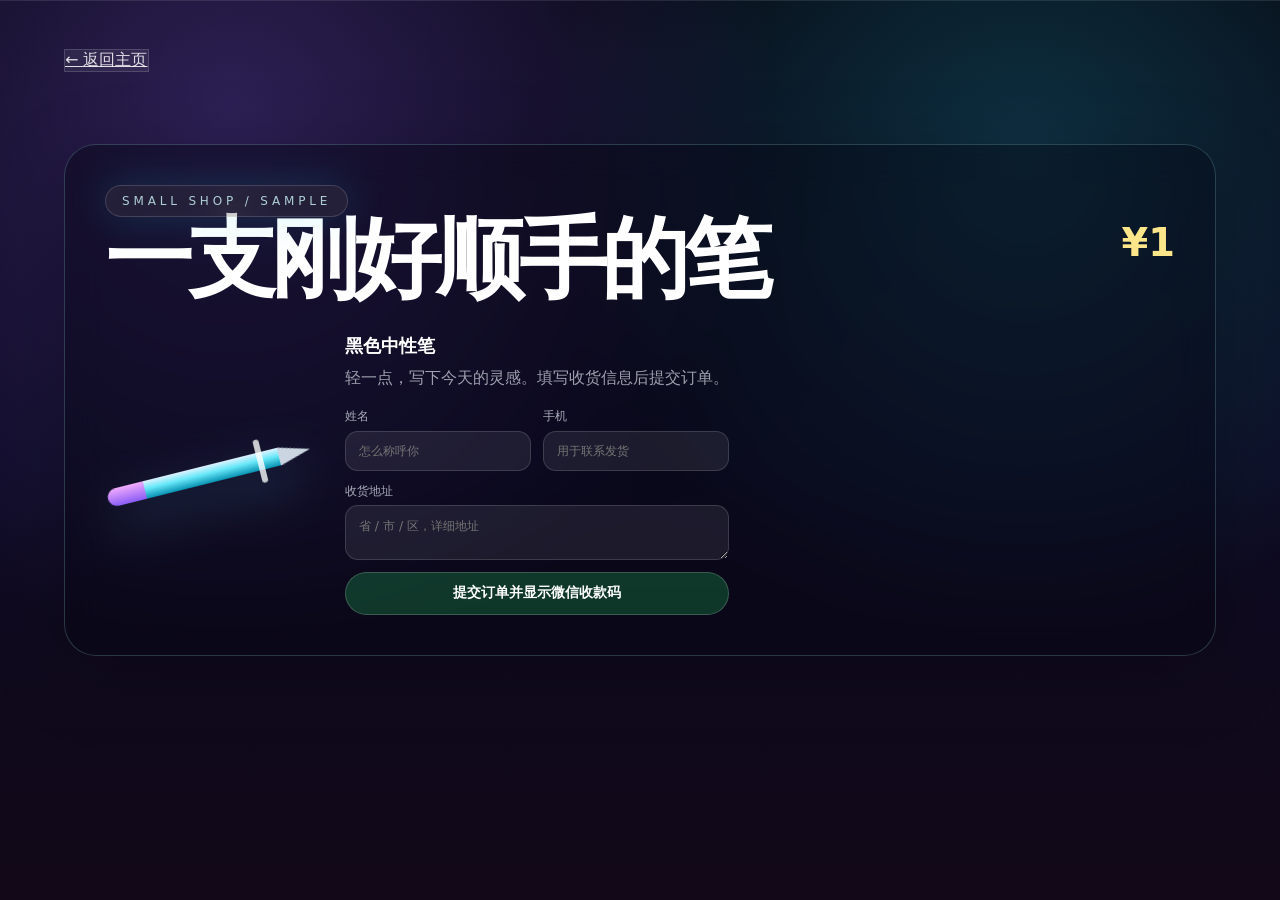
==== shop.html @ f205b68d "Add shop order flow and WeChat QR" ====
<!doctype html>
<html lang="zh-CN">
  <head>
    <meta charset="utf-8" />
    <meta name="viewport" content="width=device-width, initial-scale=1" />
    <title>我的小店 · A Small Universe</title>
    <link rel="icon" href="assets/favicon.svg" />
    <link rel="stylesheet" href="assets/styles.css" />
  </head>
  <body>
    <main>
      <section class="cards-section shop-page">
        <a class="secondary back-link" href="index.html">← 返回主页</a>
        <section id="shop" class="shop-module" aria-labelledby="shop-title">
          <div class="shop-heading">
            <div>
              <p class="eyebrow">small shop / sample</p>
              <h1 id="shop-title" class="shop-title">一支刚好顺手的笔</h1>
            </div>
            <span class="price">¥1</span>
          </div>
          <div class="product-row">
            <div class="pen-visual" aria-hidden="true"><div class="pen-cap"></div><div class="pen-body"><span></span></div><div class="pen-tip"></div></div>
            <div class="product-copy">
              <p>黑色中性笔</p>
              <span>轻一点，写下今天的灵感。填写收货信息后提交订单。</span>
              <form class="order-form" id="order-form">
                <label>姓名<input name="name" required autocomplete="name" placeholder="怎么称呼你" /></label>
                <label>手机<input name="phone" required inputmode="tel" autocomplete="tel" placeholder="用于联系发货" /></label>
                <label class="full">收货地址<textarea name="address" required autocomplete="street-address" rows="2" placeholder="省 / 市 / 区，详细地址"></textarea></label>
                <button class="pay-button wechat full" type="submit">提交订单并显示微信收款码</button>
              </form>
              <div class="order-result" id="order-result" hidden>
                <p>订单已生成 <strong id="order-id"></strong></p>
                <img src="assets/wechat-pay.jpg" alt="微信收款二维码" />
              </div>
            </div>
          </div>
        </section>
      </section>
    </main>
    <script>
      document.querySelector("#order-form").addEventListener("submit", (event) => {
        event.preventDefault();
        const data = Object.fromEntries(new FormData(event.currentTarget));
        const order = { ...data, id: `NM${Date.now().toString().slice(-8)}`, createdAt: new Date().toISOString(), status: "待人工确认" };
        localStorage.setItem("neonme-last-order", JSON.stringify(order));
        document.querySelector("#order-id").textContent = order.id;
        document.querySelector("#order-result").hidden = false;
        event.currentTarget.hidden = true;
      });
    </script>
  </body>
</html>
---- assets/styles.css ----
* {
  box-sizing: border-box;
}

:root {
  --void: #070712;
  --violet: #8b5cf6;
  --fuchsia: #f0abfc;
  --cyan: #67e8f9;
  --solar: #fde68a;
}

html {
  scroll-behavior: smooth;
}

body {
  margin: 0;
  background:
    radial-gradient(circle at 18% 12%, rgba(139, 92, 246, 0.28), transparent 34rem),
    radial-gradient(circle at 80% 18%, rgba(34, 211, 238, 0.2), transparent 30rem),
    linear-gradient(180deg, #070712 0%, #0d0b23 52%, #120817 100%);
  color: #fff;
  font-family:
    Inter, ui-sans-serif, system-ui, -apple-system, BlinkMacSystemFont, "Segoe UI",
    "PingFang SC", "Microsoft YaHei", sans-serif;
}

::selection {
  background: rgba(103, 232, 249, 0.35);
}

main {
  min-height: 100vh;
  overflow: hidden;
}

.hero {
  position: relative;
  isolation: isolate;
  display: flex;
  min-height: 100vh;
  align-items: center;
  padding: 2.5rem 4rem;
}

.hero-grid,
.cards-section {
  width: min(100%, 80rem);
  margin: 0 auto;
}

.hero-grid {
  display: grid;
  grid-template-columns: 1.08fr 0.92fr;
  align-items: center;
  gap: 2.5rem;
}

.eyebrow {
  display: inline-flex;
  margin: 0 0 1.25rem;
  border: 1px solid rgba(255, 255, 255, 0.15);
  border-radius: 999px;
  background: rgba(255, 255, 255, 0.08);
  padding: 0.5rem 1rem;
  color: rgba(207, 250, 254, 0.8);
  font-size: 0.75rem;
  letter-spacing: 0.32em;
  text-transform: uppercase;
  box-shadow: 0 0 40px rgba(34, 211, 238, 0.18);
  backdrop-filter: blur(16px);
}

h1 {
  max-width: 58rem;
  margin: 0;
  color: #fff;
  font-size: clamp(4rem, 11vw, 8.8rem);
  font-weight: 950;
  letter-spacing: -0.08em;
  line-height: 0.86;
}

h1 span {
  display: block;
  padding-bottom: 0.2em;
  background: linear-gradient(90deg, var(--fuchsia), var(--cyan), var(--solar));
  -webkit-background-clip: text;
  background-clip: text;
  color: transparent;
}

.intro {
  max-width: 42rem;
  margin: 1.75rem 0 0;
  color: rgba(226, 232, 240, 0.78);
  font-size: clamp(1.05rem, 2vw, 1.25rem);
  line-height: 1.8;
}

.actions {
  display: flex;
  flex-wrap: wrap;
  gap: 1rem;
  margin-top: 2.25rem;
}

.actions a {
  display: inline-flex;
  align-items: center;
  justify-content: center;
  border-radius: 999px;
  padding: 0.9rem 1.4rem;
  font-size: 0.92rem;
  font-weight: 750;
  text-decoration: none;
  transition: transform 220ms ease, box-shadow 220ms ease, border-color 220ms ease;
}

.actions a:hover {
  transform: translateY(-0.25rem);
}

.primary {
  background: #fff;
  color: #111125;
  box-shadow: 0 18px 70px rgba(255, 255, 255, 0.22);
}

.primary:hover {
  box-shadow: 0 26px 90px rgba(56, 189, 248, 0.35);
}

.primary span {
  margin-left: 0.5rem;
}

.secondary {
  border: 1px solid rgba(255, 255, 255, 0.15);
  background: rgba(255, 255, 255, 0.07);
  color: rgba(255, 255, 255, 0.85);
  backdrop-filter: blur(16px);
}

.secondary:hover {
  border-color: rgba(165, 243, 252, 0.5);
}

.shop-link span {
  margin-left: 0.5rem;
  color: var(--solar);
  font-size: 1.1rem;
}

.aurora {
  position: absolute;
  z-index: -1;
  pointer-events: none;
  border-radius: 999px;
  filter: blur(24px);
  opacity: 0.76;
  mix-blend-mode: screen;
  animation: drift 14s ease-in-out infinite alternate;
}

.aurora-one {
  left: -10rem;
  top: 8rem;
  width: 34rem;
  height: 34rem;
  background: rgba(168, 85, 247, 0.42);
}

.aurora-two {
  right: -14rem;
  top: 2rem;
  width: 38rem;
  height: 38rem;
  background: rgba(6, 182, 212, 0.33);
  animation-delay: -4s;
}

.aurora-three {
  bottom: -18rem;
  left: 28%;
  width: 42rem;
  height: 42rem;
  background: rgba(251, 191, 36, 0.2);
  animation-delay: -8s;
}

.starfield span {
  position: absolute;
  display: block;
  border-radius: 999px;
  background: #fff;
  box-shadow: 0 0 18px rgba(255, 255, 255, 0.9);
  opacity: 0.28;
  animation: twinkle 3.8s ease-in-out infinite;
}

.planet-wrap {
  position: relative;
  aspect-ratio: 1;
  width: min(100%, 35rem);
  margin: 0 auto;
}

.planet-shell {
  position: absolute;
  inset: 0;
  display: grid;
  place-items: center;
}

.planet-core {
  position: relative;
  width: min(78vw, 25rem);
  height: min(78vw, 25rem);
  border: 1px solid rgba(255, 255, 255, 0.16);
  border-radius: 40% 60% 58% 42% / 46% 38% 62% 54%;
  background:
    radial-gradient(circle at 34% 26%, rgba(255, 255, 255, 0.92), transparent 0.55rem),
    radial-gradient(circle at 38% 32%, rgba(103, 232, 249, 0.62), transparent 4rem),
    radial-gradient(circle at 68% 66%, rgba(240, 171, 252, 0.62), transparent 7rem),
    linear-gradient(135deg, rgba(255, 255, 255, 0.18), rgba(255, 255, 255, 0.035));
  box-shadow:
    inset 0 0 70px rgba(255, 255, 255, 0.11),
    0 0 95px rgba(103, 232, 249, 0.28),
    0 0 150px rgba(217, 70, 239, 0.18);
  animation: morph 10s ease-in-out infinite alternate;
}

.planet-core::before {
  position: absolute;
  inset: 10%;
  content: "";
  border-radius: inherit;
  background:
    linear-gradient(110deg, transparent 0 28%, rgba(255, 255, 255, 0.22) 31%, transparent 36% 54%, rgba(255, 255, 255, 0.12) 58%, transparent 64%),
    repeating-linear-gradient(130deg, rgba(255, 255, 255, 0.08) 0 1px, transparent 1px 17px);
  opacity: 0.72;
}

.orbit {
  position: absolute;
  inset: 9%;
  border: 1px solid rgba(255, 255, 255, 0.18);
  border-radius: 50%;
  transform: rotateX(64deg) rotateZ(-18deg);
  box-shadow: 0 0 42px rgba(103, 232, 249, 0.12);
}

.orbit-a {
  animation: spin 17s linear infinite;
}

.orbit-b {
  inset: 4%;
  border-color: rgba(240, 171, 252, 0.26);
  transform: rotateX(68deg) rotateZ(28deg);
  animation: spin 23s linear infinite reverse;
}

.orbit-c {
  inset: 16%;
  border-style: dashed;
  border-color: rgba(253, 230, 138, 0.22);
  transform: rotateX(62deg) rotateZ(58deg);
  animation: spin 29s linear infinite;
}

.glass-card {
  position: absolute;
  z-index: 2;
  width: 15rem;
  border: 1px solid rgba(255, 255, 255, 0.16);
  border-radius: 1.35rem;
  background: rgba(8, 10, 26, 0.48);
  padding: 1rem 1.1rem;
  color: rgba(255, 255, 255, 0.9);
  box-shadow: 0 20px 80px rgba(0, 0, 0, 0.28);
  backdrop-filter: blur(18px);
}

.glass-card small {
  color: rgba(207, 250, 254, 0.7);
  font-size: 0.72rem;
  letter-spacing: 0.24em;
  text-transform: uppercase;
}

.glass-card strong {
  display: block;
  margin-top: 0.35rem;
  font-size: 1rem;
  letter-spacing: -0.03em;
}

.card-top {
  right: -2rem;
  top: 3.4rem;
}

.card-bottom {
  bottom: 3.6rem;
  left: -2.5rem;
}

.cards-section {
  position: relative;
  z-index: 1;
  border-top: 1px solid rgba(255, 255, 255, 0.1);
  padding: 5rem 4rem;
}

.cards-grid {
  display: grid;
  grid-template-columns: repeat(3, 1fr);
  gap: 1.25rem;
}

article,
.statement {
  border: 1px solid rgba(255, 255, 255, 0.1);
  background: rgba(255, 255, 255, 0.055);
  box-shadow: 0 18px 80px rgba(0, 0, 0, 0.26);
  backdrop-filter: blur(18px);
}

article {
  border-radius: 2rem;
  padding: 1.75rem;
  transition: transform 260ms ease, border-color 260ms ease, background 260ms ease;
}

article:hover {
  transform: translateY(-0.5rem);
  border-color: rgba(165, 243, 252, 0.35);
  background: rgba(255, 255, 255, 0.085);
}

.bar {
  width: 4rem;
  height: 0.5rem;
  margin-bottom: 2rem;
  border-radius: 999px;
  background: linear-gradient(90deg, var(--cyan), var(--fuchsia), var(--solar));
  box-shadow: 0 0 26px rgba(217, 70, 239, 0.5);
}

h2 {
  margin: 0;
  font-size: 1.55rem;
  letter-spacing: -0.04em;
}

article p {
  margin: 1rem 0 0;
  color: rgba(226, 232, 240, 0.68);
  line-height: 1.75;
}

.statement {
  margin-top: 2.5rem;
  border-radius: 2.5rem;
  background: linear-gradient(135deg, rgba(255, 255, 255, 0.095), rgba(255, 255, 255, 0.025));
  padding: clamp(1.75rem, 4vw, 2.5rem);
}

.statement p {
  max-width: 58rem;
  margin: 0;
  color: #fff;
  font-size: clamp(2rem, 5vw, 3.2rem);
  font-weight: 950;
  letter-spacing: -0.05em;
  line-height: 1.14;
}

.statement span {
  display: block;
  max-width: 42rem;
  margin-top: 1.5rem;
  color: rgba(226, 232, 240, 0.7);
  line-height: 1.8;
}

.shop-module {
  margin-top: 2.5rem;
  border: 1px solid rgba(165, 243, 252, 0.2);
  border-radius: 2rem;
  background: rgba(7, 7, 18, 0.42);
  padding: clamp(1.5rem, 4vw, 2.5rem);
  box-shadow: 0 18px 80px rgba(0, 0, 0, 0.24);
  backdrop-filter: blur(18px);
}

.shop-page {
  min-height: 100vh;
  padding-top: 3rem;
}

.back-link {
  display: inline-flex;
  margin-bottom: 2rem;
}

.shop-title {
  max-width: none;
  font-size: clamp(2.4rem, 7vw, 5.5rem);
  letter-spacing: -0.06em;
  line-height: 0.95;
}

.shop-heading,
.product-row {
  display: flex;
  align-items: center;
  justify-content: space-between;
  gap: 2rem;
}

.shop-heading h2 {
  margin-top: 0.25rem;
  font-size: clamp(1.6rem, 4vw, 2.5rem);
}

.shop-heading .eyebrow {
  margin-bottom: 0;
}

.price {
  color: var(--solar);
  font-size: 2.4rem;
  font-weight: 900;
  white-space: nowrap;
}

.product-row {
  justify-content: flex-start;
  margin-top: 2rem;
}

.pen-visual {
  display: flex;
  align-items: center;
  width: 13rem;
  min-width: 13rem;
  height: 8rem;
  transform: rotate(-14deg);
  filter: drop-shadow(0 18px 24px rgba(103, 232, 249, 0.2));
}

.pen-cap,
.pen-body,
.pen-tip {
  display: block;
  height: 1.15rem;
}

.pen-cap {
  width: 2.4rem;
  border-radius: 0.7rem 0 0 0.7rem;
  background: linear-gradient(180deg, #f0abfc, #8b5cf6);
}

.pen-body {
  position: relative;
  flex: 1;
  background: linear-gradient(180deg, #e0f2fe, #67e8f9 45%, #0891b2);
}

.pen-body span {
  position: absolute;
  right: 1rem;
  top: -0.8rem;
  width: 0.35rem;
  height: 2.75rem;
  border-radius: 0.3rem;
  background: rgba(255, 255, 255, 0.78);
}

.pen-tip {
  width: 2rem;
  clip-path: polygon(0 0, 100% 50%, 0 100%);
  background: #cbd5e1;
}

.product-copy p {
  margin: 0;
  color: #fff;
  font-size: 1.15rem;
  font-weight: 800;
}

.product-copy > span {
  display: block;
  margin-top: 0.45rem;
  color: rgba(226, 232, 240, 0.68);
  line-height: 1.6;
}

.pay-actions {
  display: flex;
  flex-wrap: wrap;
  gap: 0.7rem;
  margin-top: 1.1rem;
}

.pay-button {
  border: 1px solid rgba(255, 255, 255, 0.18);
  border-radius: 999px;
  padding: 0.7rem 1rem;
  color: #fff;
  font: inherit;
  font-size: 0.85rem;
  font-weight: 750;
  cursor: pointer;
  transition: transform 180ms ease, border-color 180ms ease;
}

.pay-button:hover {
  transform: translateY(-0.15rem);
  border-color: rgba(255, 255, 255, 0.55);
}

.wechat { background: rgba(34, 197, 94, 0.25); }
.alipay { background: rgba(14, 165, 233, 0.25); }

.order-form {
  display: grid;
  grid-template-columns: repeat(2, minmax(0, 1fr));
  gap: 0.75rem;
  margin-top: 1.1rem;
}

.order-form label {
  color: rgba(226, 232, 240, 0.72);
  font-size: 0.78rem;
}

.order-form input,
.order-form textarea {
  display: block;
  width: 100%;
  margin-top: 0.35rem;
  border: 1px solid rgba(255, 255, 255, 0.14);
  border-radius: 0.8rem;
  background: rgba(255, 255, 255, 0.08);
  padding: 0.72rem 0.8rem;
  color: #fff;
  font: inherit;
  outline: none;
}

.order-form input:focus,
.order-form textarea:focus {
  border-color: rgba(103, 232, 249, 0.7);
}

.order-form textarea { resize: vertical; }
.full { grid-column: 1 / -1; }

.order-result {
  margin-top: 1.25rem;
  border-top: 1px solid rgba(255, 255, 255, 0.12);
  padding-top: 1.25rem;
}

.order-result p { margin: 0; color: #fff; }
.order-result strong { color: var(--solar); letter-spacing: 0.08em; }

.order-result img {
  display: block;
  width: min(100%, 15rem);
  margin: 1rem auto;
  border-radius: 1rem;
}

.qr-placeholder {
  display: grid;
  place-items: center;
  width: min(100%, 15rem);
  aspect-ratio: 1;
  margin: 1rem auto;
  border: 1px dashed rgba(165, 243, 252, 0.42);
  border-radius: 1rem;
  background: repeating-linear-gradient(45deg, rgba(103, 232, 249, 0.08) 0 8px, rgba(240, 171, 252, 0.08) 8px 16px);
  color: rgba(255, 255, 255, 0.86);
  font-weight: 800;
  text-align: center;
}

.qr-placeholder small {
  color: rgba(226, 232, 240, 0.58);
  font-size: 0.72rem;
  font-weight: 500;
}

.order-result span {
  display: block;
  color: rgba(226, 232, 240, 0.68);
  font-size: 0.82rem;
  line-height: 1.6;
  text-align: center;
}

.pay-note {
  display: block;
  margin-top: 0.8rem;
  color: rgba(226, 232, 240, 0.46);
  font-size: 0.75rem;
}

@keyframes drift {
  from {
    transform: translate3d(0, 0, 0) scale(1);
  }
  to {
    transform: translate3d(2.8rem, -1.4rem, 0) scale(1.12);
  }
}

@keyframes twinkle {
  0%,
  100% {
    transform: scale(0.65);
    opacity: 0.16;
  }
  50% {
    transform: scale(1.2);
    opacity: 0.86;
  }
}

@keyframes morph {
  from {
    border-radius: 40% 60% 58% 42% / 46% 38% 62% 54%;
    transform: rotate(-4deg) scale(1);
  }
  to {
    border-radius: 58% 42% 39% 61% / 42% 55% 45% 58%;
    transform: rotate(5deg) scale(1.04);
  }
}

@keyframes spin {
  to {
    rotate: 360deg;
  }
}

@media (prefers-reduced-motion: reduce) {
  *,
  *::before,
  *::after {
    scroll-behavior: auto !important;
    animation-duration: 0.001ms !important;
    animation-iteration-count: 1 !important;
    transition-duration: 0.001ms !important;
  }
}

@media (max-width: 980px) {
  .hero,
  .cards-section {
    padding-inline: 1.5rem;
  }

  .hero-grid,
  .cards-grid {
    grid-template-columns: 1fr;
  }

  .planet-wrap {
    min-height: 28rem;
  }
}

@media (max-width: 620px) {
  .hero {
    padding-top: 4rem;
  }

  .card-top {
    right: -0.5rem;
    top: 1.6rem;
  }

  .card-bottom {
    bottom: 1.6rem;
    left: -0.5rem;
  }

  .glass-card {
    width: 12.5rem;
  }

  .shop-heading,
  .product-row {
    align-items: flex-start;
    flex-direction: column;
  }

  .product-row {
    gap: 0.5rem;
  }

  .pen-visual {
    align-self: center;
  }

  .order-form {
    grid-template-columns: 1fr;
  }
}
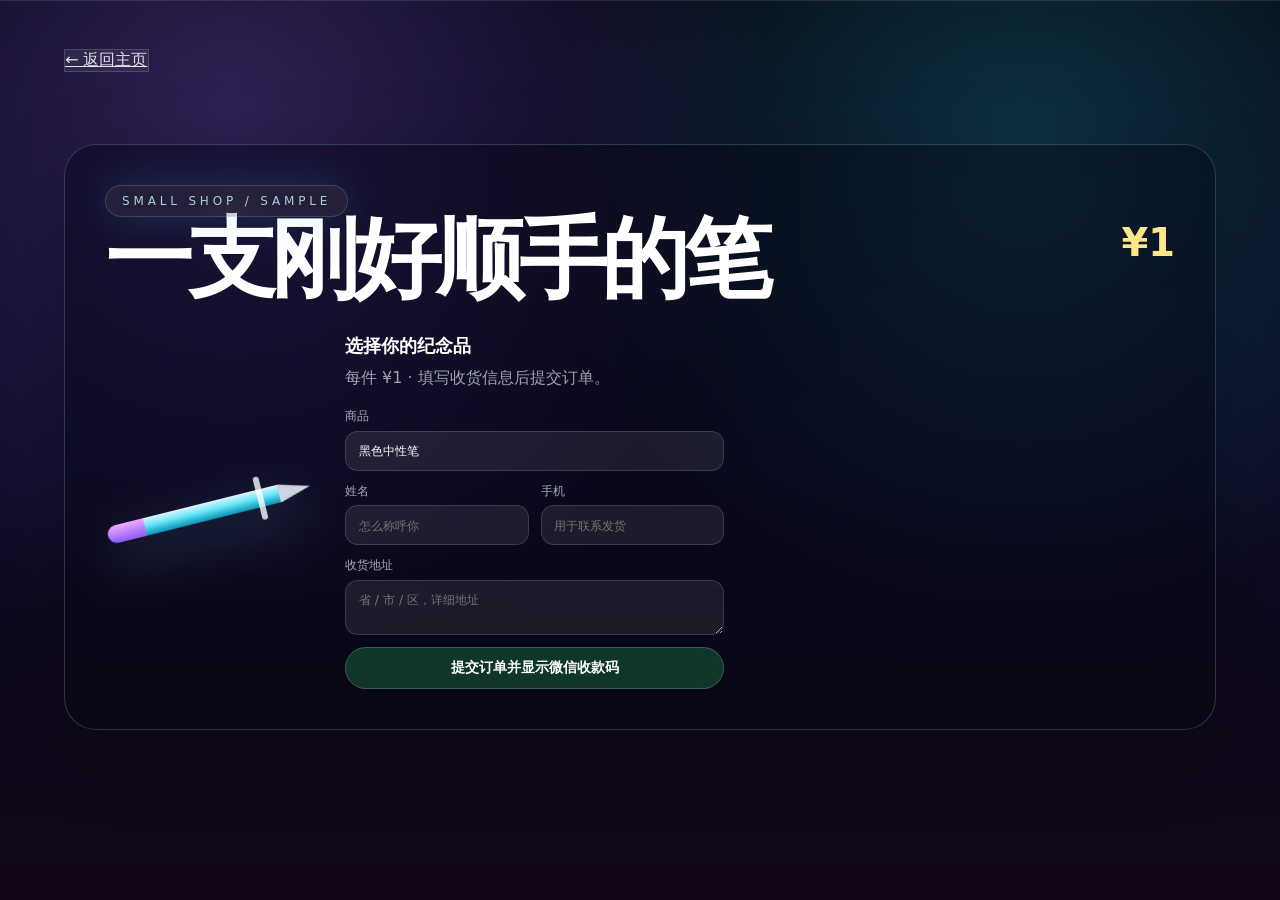
==== commit 3d8f743e: "Add Einstein novelty souvenir option" ====
--- a/shop.html
+++ b/shop.html
@@ -22,9 +22,10 @@
           <div class="product-row">
             <div class="pen-visual" aria-hidden="true"><div class="pen-cap"></div><div class="pen-body"><span></span></div><div class="pen-tip"></div></div>
             <div class="product-copy">
-              <p>黑色中性笔</p>
-              <span>轻一点，写下今天的灵感。填写收货信息后提交订单。</span>
+              <p>选择你的纪念品</p>
+              <span>每件 ¥1 · 填写收货信息后提交订单。</span>
               <form class="order-form" id="order-form">
+                <label class="full">商品<select name="product"><option>黑色中性笔</option><option>爱因斯坦的一块脑子（纪念品）</option></select></label>
                 <label>姓名<input name="name" required autocomplete="name" placeholder="怎么称呼你" /></label>
                 <label>手机<input name="phone" required inputmode="tel" autocomplete="tel" placeholder="用于联系发货" /></label>
                 <label class="full">收货地址<textarea name="address" required autocomplete="street-address" rows="2" placeholder="省 / 市 / 区，详细地址"></textarea></label>
--- a/assets/styles.css
+++ b/assets/styles.css
@@ -542,7 +542,8 @@
 }
 
 .order-form input,
-.order-form textarea {
+.order-form textarea,
+.order-form select {
   display: block;
   width: 100%;
   margin-top: 0.35rem;
@@ -553,6 +554,11 @@
   color: #fff;
   font: inherit;
   outline: none;
+}
+
+.order-form select {
+  appearance: none;
+  background: rgba(255, 255, 255, 0.08);
 }
 
 .order-form input:focus,
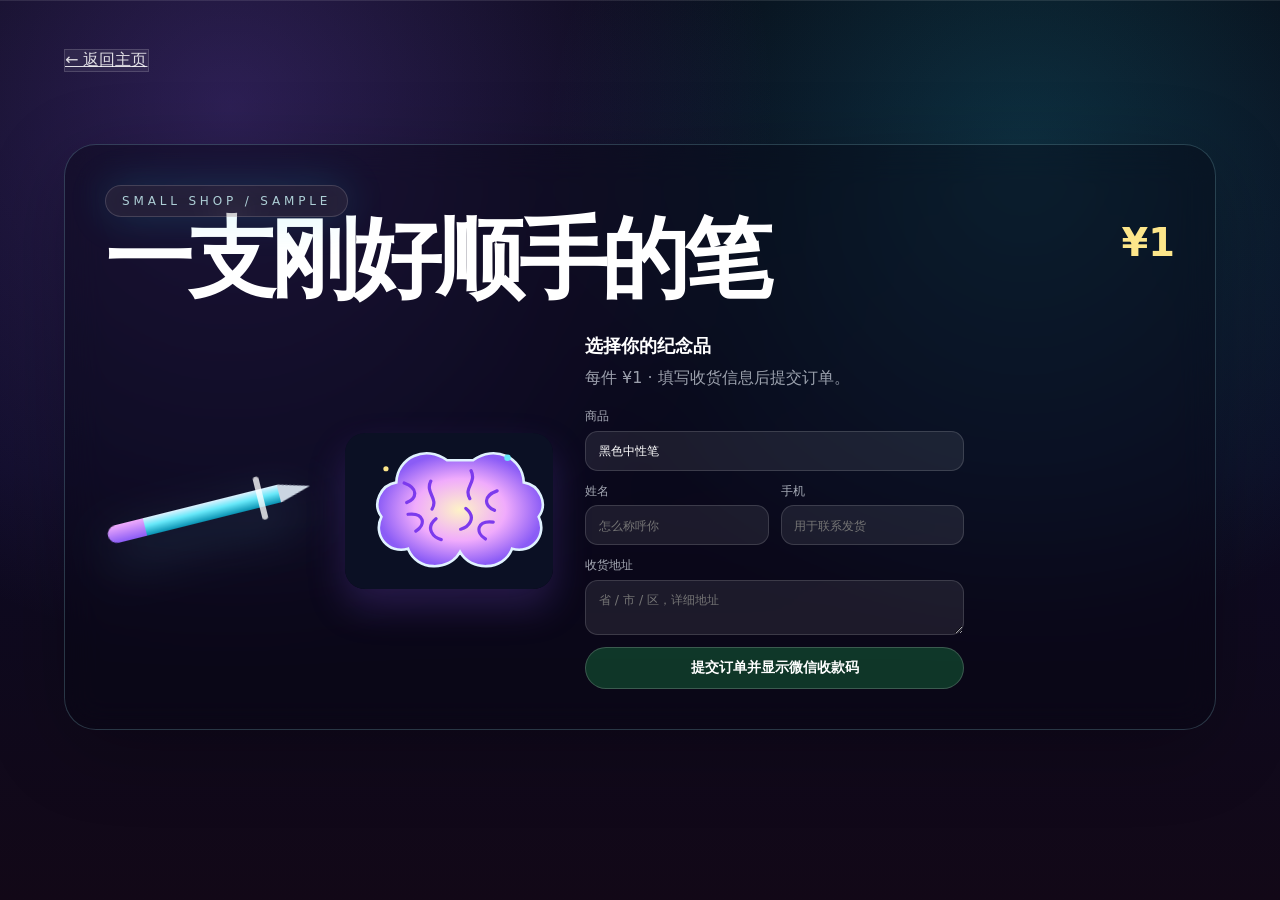
==== commit a178ecc8: "Add Einstein brain souvenir illustration" ====
--- a/shop.html
+++ b/shop.html
@@ -21,6 +21,7 @@
           </div>
           <div class="product-row">
             <div class="pen-visual" aria-hidden="true"><div class="pen-cap"></div><div class="pen-body"><span></span></div><div class="pen-tip"></div></div>
+            <img class="brain-visual" src="assets/einstein-brain.svg" alt="爱因斯坦大脑纪念品插画" />
             <div class="product-copy">
               <p>选择你的纪念品</p>
               <span>每件 ¥1 · 填写收货信息后提交订单。</span>
--- a/assets/styles.css
+++ b/assets/styles.css
@@ -453,6 +453,13 @@
   filter: drop-shadow(0 18px 24px rgba(103, 232, 249, 0.2));
 }
 
+.brain-visual {
+  width: 13rem;
+  min-width: 13rem;
+  border-radius: 1.25rem;
+  box-shadow: 0 18px 38px rgba(139, 92, 246, 0.22);
+}
+
 .pen-cap,
 .pen-body,
 .pen-tip {
@@ -718,6 +725,10 @@
     align-self: center;
   }
 
+  .brain-visual {
+    align-self: center;
+  }
+
   .order-form {
     grid-template-columns: 1fr;
   }
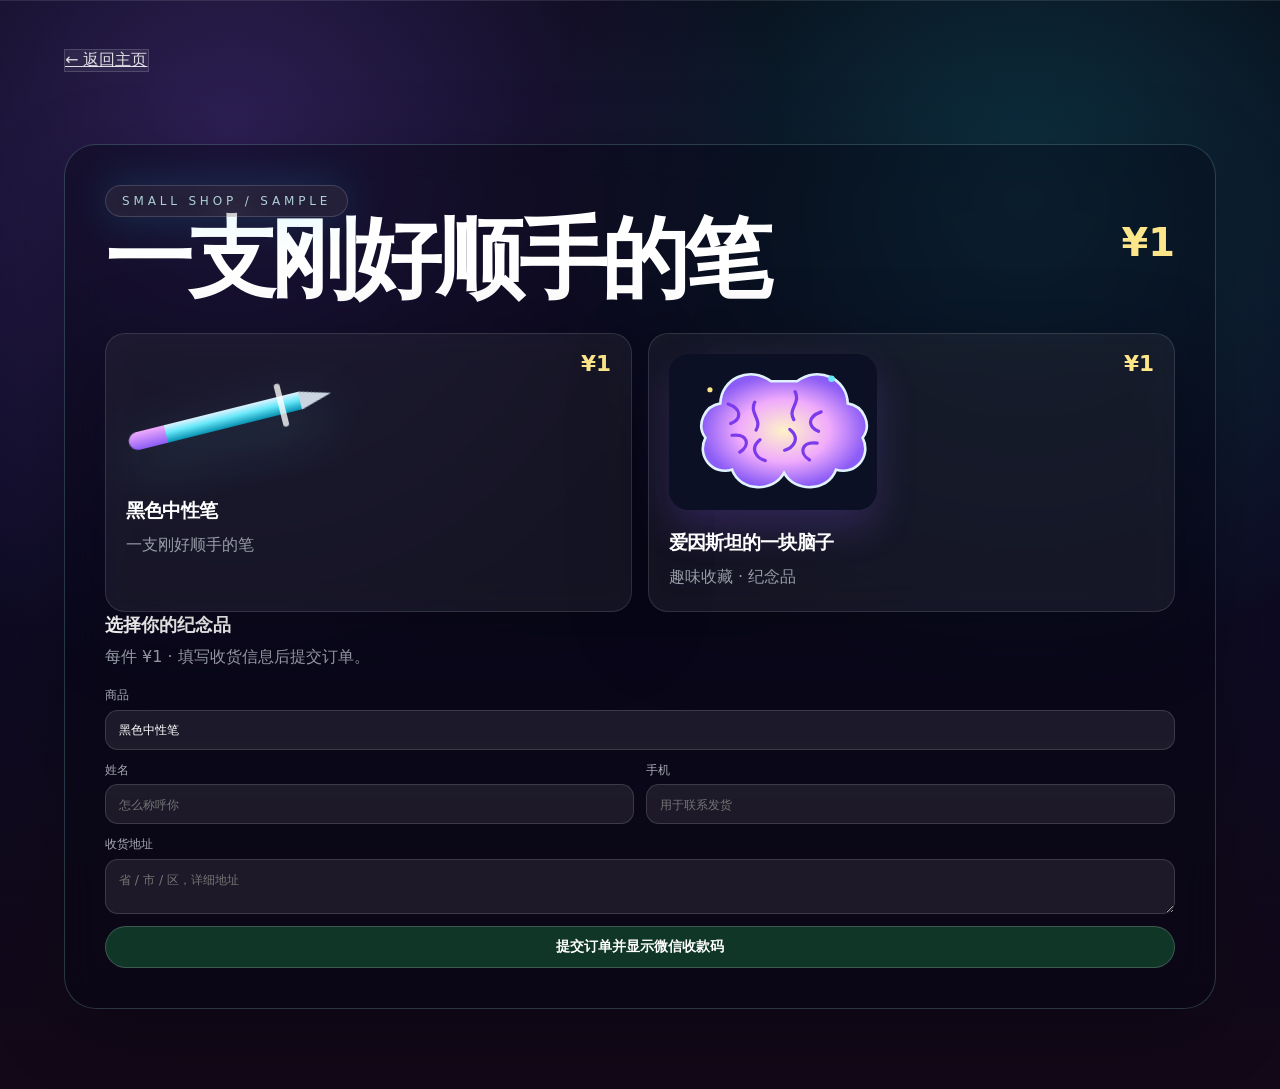
==== commit d9b04f36: "Separate shop products and show brain artwork" ====
--- a/shop.html
+++ b/shop.html
@@ -19,10 +19,11 @@
             </div>
             <span class="price">¥1</span>
           </div>
-          <div class="product-row">
-            <div class="pen-visual" aria-hidden="true"><div class="pen-cap"></div><div class="pen-body"><span></span></div><div class="pen-tip"></div></div>
-            <img class="brain-visual" src="assets/einstein-brain.svg" alt="爱因斯坦大脑纪念品插画" />
-            <div class="product-copy">
+          <div class="product-grid">
+            <article class="product-card"><div class="pen-visual" aria-hidden="true"><div class="pen-cap"></div><div class="pen-body"><span></span></div><div class="pen-tip"></div></div><h2>黑色中性笔</h2><p>一支刚好顺手的笔</p><span class="card-price">¥1</span></article>
+            <article class="product-card"><img class="brain-visual" src="assets/einstein-brain.svg" alt="爱因斯坦大脑纪念品插画" /><h2>爱因斯坦的一块脑子</h2><p>趣味收藏 · 纪念品</p><span class="card-price">¥1</span></article>
+          </div>
+          <div class="product-copy">
               <p>选择你的纪念品</p>
               <span>每件 ¥1 · 填写收货信息后提交订单。</span>
               <form class="order-form" id="order-form">
@@ -37,7 +38,6 @@
                 <img src="assets/wechat-pay.jpg" alt="微信收款二维码" />
               </div>
             </div>
-          </div>
         </section>
       </section>
     </main>
--- a/assets/styles.css
+++ b/assets/styles.css
@@ -422,6 +422,26 @@
   gap: 2rem;
 }
 
+.product-grid {
+  display: grid;
+  grid-template-columns: repeat(2, minmax(0, 1fr));
+  gap: 1rem;
+  margin-top: 2rem;
+}
+
+.product-card {
+  position: relative;
+  min-height: 15rem;
+  border: 1px solid rgba(255, 255, 255, 0.12);
+  border-radius: 1.25rem;
+  background: rgba(255, 255, 255, 0.06);
+  padding: 1.25rem;
+}
+
+.product-card h2 { margin-top: 1rem; font-size: 1.2rem; }
+.product-card p { margin: 0.45rem 0 0; color: rgba(226, 232, 240, 0.64); }
+.card-price { position: absolute; right: 1.25rem; top: 1.1rem; color: var(--solar); font-size: 1.35rem; font-weight: 900; }
+
 .shop-heading h2 {
   margin-top: 0.25rem;
   font-size: clamp(1.6rem, 4vw, 2.5rem);
@@ -732,4 +752,8 @@
   .order-form {
     grid-template-columns: 1fr;
   }
-}
+
+  .product-grid {
+    grid-template-columns: 1fr;
+  }
+}
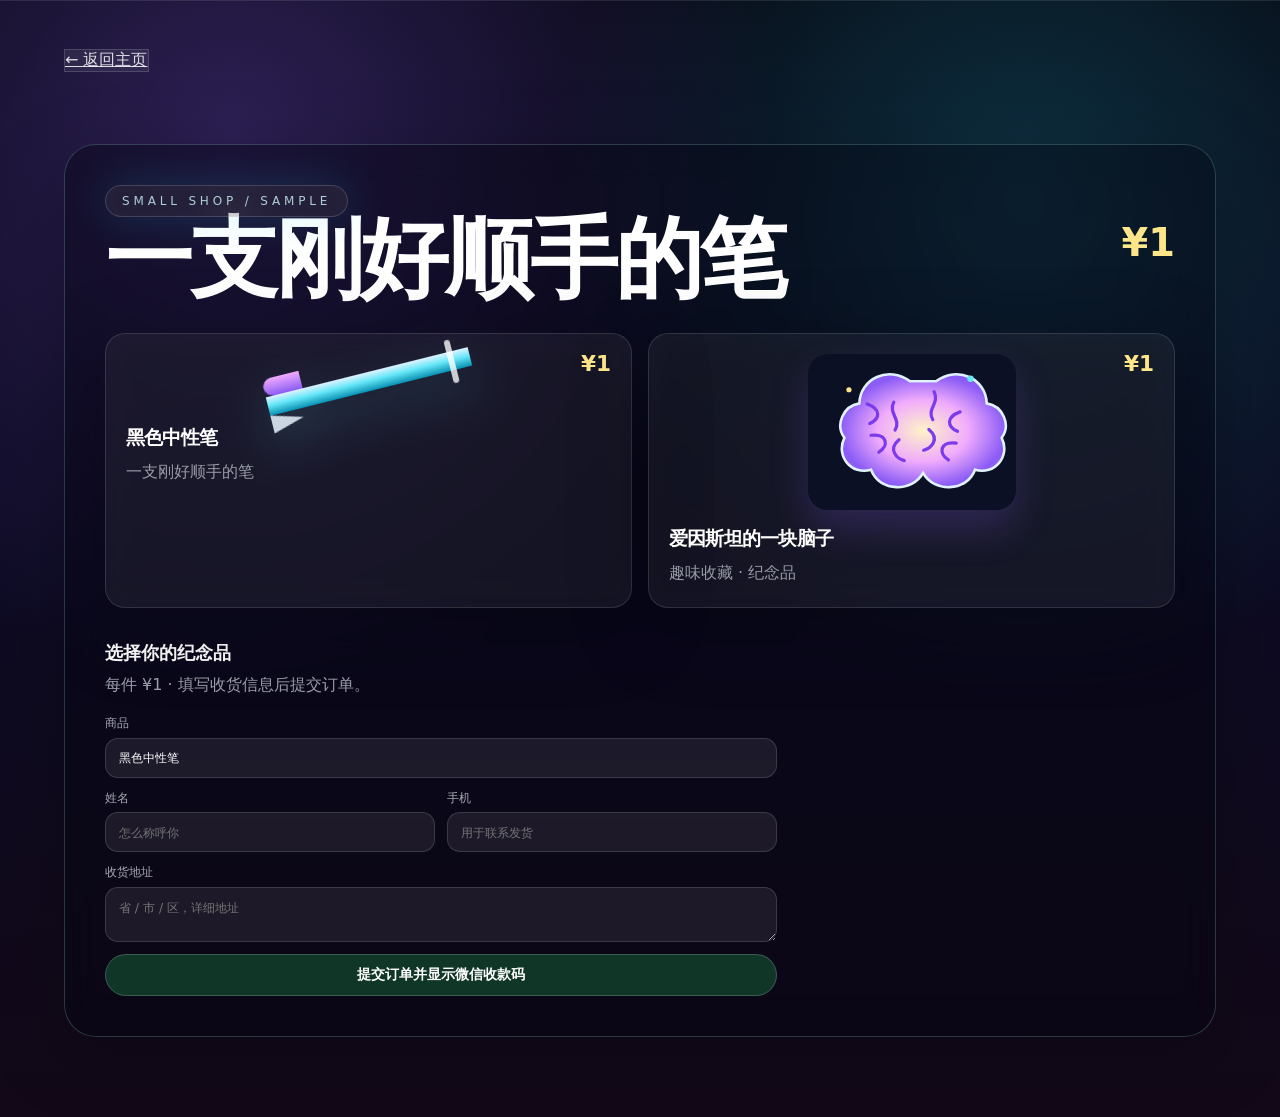
==== commit adb6955b: "Enrich neonme homepage and keep shop" ====
--- a/shop.html
+++ b/shop.html
@@ -4,8 +4,1290 @@
     <meta charset="utf-8" />
     <meta name="viewport" content="width=device-width, initial-scale=1" />
     <title>我的小店 · A Small Universe</title>
-    <link rel="icon" href="assets/favicon.svg" />
-    <link rel="stylesheet" href="assets/styles.css" />
+    <link rel="icon" href="[data-uri]" />
+    <style>
+* {
+  box-sizing: border-box;
+}
+
+:root {
+  --void: #070712;
+  --deep: #0d0b23;
+  --violet: #8b5cf6;
+  --fuchsia: #f0abfc;
+  --cyan: #67e8f9;
+  --solar: #fde68a;
+  --rose: #fb7185;
+  --ink: rgba(255, 255, 255, 0.92);
+  --muted: rgba(226, 232, 240, 0.72);
+}
+
+html {
+  scroll-behavior: smooth;
+}
+
+body {
+  margin: 0;
+  background:
+    radial-gradient(circle at 18% 12%, rgba(139, 92, 246, 0.28), transparent 34rem),
+    radial-gradient(circle at 80% 18%, rgba(34, 211, 238, 0.2), transparent 30rem),
+    linear-gradient(180deg, #070712 0%, #0d0b23 52%, #120817 100%);
+  color: #fff;
+  font-family:
+    Inter, ui-sans-serif, system-ui, -apple-system, BlinkMacSystemFont, "Segoe UI",
+    "PingFang SC", "Microsoft YaHei", sans-serif;
+}
+
+.page-shell {
+  position: relative;
+  min-height: 100vh;
+}
+
+.site-header {
+  position: fixed;
+  left: 50%;
+  top: 1rem;
+  z-index: 10;
+  display: flex;
+  width: min(calc(100% - 2rem), 76rem);
+  transform: translateX(-50%);
+  align-items: center;
+  justify-content: space-between;
+  gap: 1rem;
+  border: 1px solid rgba(255, 255, 255, 0.14);
+  border-radius: 999px;
+  background: rgba(7, 7, 18, 0.64);
+  padding: 0.55rem 0.7rem 0.55rem 0.55rem;
+  backdrop-filter: blur(20px);
+}
+
+.brand-mark,
+.site-header nav,
+.site-header nav a {
+  display: flex;
+  align-items: center;
+}
+
+.brand-mark {
+  gap: 0.7rem;
+  color: #fff;
+  text-decoration: none;
+}
+
+.brand-mark span {
+  display: grid;
+  width: 2.35rem;
+  height: 2.35rem;
+  place-items: center;
+  border-radius: 50%;
+  background: radial-gradient(circle at 30% 25%, #fff, var(--cyan) 30%, var(--violet) 72%);
+  color: #09091a;
+  font-size: 0.78rem;
+  font-weight: 950;
+}
+
+.brand-mark strong {
+  font-size: 0.95rem;
+}
+
+.site-header nav {
+  gap: 0.25rem;
+}
+
+.site-header nav a {
+  min-height: 2.1rem;
+  border-radius: 999px;
+  padding: 0 0.85rem;
+  color: rgba(255, 255, 255, 0.72);
+  font-size: 0.86rem;
+  text-decoration: none;
+}
+
+.site-header nav a:hover {
+  background: rgba(255, 255, 255, 0.1);
+  color: #fff;
+}
+
+::selection {
+  background: rgba(103, 232, 249, 0.35);
+}
+
+main {
+  min-height: 100vh;
+  overflow: hidden;
+}
+
+.hero {
+  position: relative;
+  isolation: isolate;
+  display: flex;
+  min-height: 100vh;
+  align-items: center;
+  padding: 2.5rem 4rem;
+}
+
+.hero-grid,
+.cards-section {
+  width: min(100%, 80rem);
+  margin: 0 auto;
+}
+
+.hero-grid {
+  display: grid;
+  grid-template-columns: 1.08fr 0.92fr;
+  align-items: center;
+  gap: 2.5rem;
+}
+
+.eyebrow {
+  display: inline-flex;
+  margin: 0 0 1.25rem;
+  border: 1px solid rgba(255, 255, 255, 0.15);
+  border-radius: 999px;
+  background: rgba(255, 255, 255, 0.08);
+  padding: 0.5rem 1rem;
+  color: rgba(207, 250, 254, 0.8);
+  font-size: 0.75rem;
+  letter-spacing: 0.32em;
+  text-transform: uppercase;
+  box-shadow: 0 0 40px rgba(34, 211, 238, 0.18);
+  backdrop-filter: blur(16px);
+}
+
+h1 {
+  max-width: 58rem;
+  margin: 0;
+  color: #fff;
+  font-size: clamp(3.4rem, 8.5vw, 6rem);
+  font-weight: 950;
+  letter-spacing: -0.035em;
+  line-height: 0.9;
+  text-wrap: balance;
+}
+
+h1 span {
+  display: block;
+  padding-bottom: 0.2em;
+  color: var(--cyan);
+  text-shadow: 0 0 34px rgba(103, 232, 249, 0.34);
+}
+
+.intro {
+  max-width: 42rem;
+  margin: 1.75rem 0 0;
+  color: rgba(226, 232, 240, 0.78);
+  font-size: clamp(1.05rem, 2vw, 1.25rem);
+  line-height: 1.8;
+  text-wrap: pretty;
+}
+
+.actions {
+  display: flex;
+  flex-wrap: wrap;
+  gap: 1rem;
+  margin-top: 2.25rem;
+}
+
+.actions a {
+  display: inline-flex;
+  align-items: center;
+  justify-content: center;
+  border-radius: 999px;
+  padding: 0.9rem 1.4rem;
+  font-size: 0.92rem;
+  font-weight: 750;
+  text-decoration: none;
+  transition: transform 220ms ease, box-shadow 220ms ease, border-color 220ms ease;
+}
+
+.actions a:hover {
+  transform: translateY(-0.25rem);
+}
+
+.primary {
+  background: #fff;
+  color: #111125;
+  box-shadow: 0 18px 70px rgba(255, 255, 255, 0.22);
+}
+
+.primary:hover {
+  box-shadow: 0 26px 90px rgba(56, 189, 248, 0.35);
+}
+
+.primary span {
+  margin-left: 0.5rem;
+}
+
+.secondary {
+  border: 1px solid rgba(255, 255, 255, 0.15);
+  background: rgba(255, 255, 255, 0.07);
+  color: rgba(255, 255, 255, 0.85);
+  backdrop-filter: blur(16px);
+}
+
+.secondary:hover {
+  border-color: rgba(165, 243, 252, 0.5);
+}
+
+.shop-link span {
+  margin-left: 0.5rem;
+  color: var(--solar);
+  font-size: 1.1rem;
+}
+
+.aurora {
+  position: absolute;
+  z-index: -1;
+  pointer-events: none;
+  border-radius: 999px;
+  filter: blur(24px);
+  opacity: 0.76;
+  mix-blend-mode: screen;
+  animation: drift 14s ease-in-out infinite alternate;
+}
+
+.aurora-one {
+  left: -10rem;
+  top: 8rem;
+  width: 34rem;
+  height: 34rem;
+  background: rgba(168, 85, 247, 0.42);
+}
+
+.aurora-two {
+  right: -14rem;
+  top: 2rem;
+  width: 38rem;
+  height: 38rem;
+  background: rgba(6, 182, 212, 0.33);
+  animation-delay: -4s;
+}
+
+.aurora-three {
+  bottom: -18rem;
+  left: 28%;
+  width: 42rem;
+  height: 42rem;
+  background: rgba(251, 191, 36, 0.2);
+  animation-delay: -8s;
+}
+
+.starfield span {
+  position: absolute;
+  display: block;
+  border-radius: 999px;
+  background: #fff;
+  box-shadow: 0 0 18px rgba(255, 255, 255, 0.9);
+  opacity: 0.28;
+  animation: twinkle 3.8s ease-in-out infinite;
+}
+
+.planet-wrap {
+  position: relative;
+  aspect-ratio: 1;
+  width: min(100%, 35rem);
+  margin: 0 auto;
+}
+
+.planet-shell {
+  position: absolute;
+  inset: 0;
+  display: grid;
+  place-items: center;
+}
+
+.planet-core {
+  position: relative;
+  width: min(78vw, 25rem);
+  height: min(78vw, 25rem);
+  border: 1px solid rgba(255, 255, 255, 0.16);
+  border-radius: 40% 60% 58% 42% / 46% 38% 62% 54%;
+  background:
+    radial-gradient(circle at 34% 26%, rgba(255, 255, 255, 0.92), transparent 0.55rem),
+    radial-gradient(circle at 38% 32%, rgba(103, 232, 249, 0.62), transparent 4rem),
+    radial-gradient(circle at 68% 66%, rgba(240, 171, 252, 0.62), transparent 7rem),
+    linear-gradient(135deg, rgba(255, 255, 255, 0.18), rgba(255, 255, 255, 0.035));
+  box-shadow:
+    inset 0 0 70px rgba(255, 255, 255, 0.11),
+    0 0 95px rgba(103, 232, 249, 0.28),
+    0 0 150px rgba(217, 70, 239, 0.18);
+  animation: morph 10s ease-in-out infinite alternate;
+}
+
+.planet-core::before {
+  position: absolute;
+  inset: 10%;
+  content: "";
+  border-radius: inherit;
+  background:
+    linear-gradient(110deg, transparent 0 28%, rgba(255, 255, 255, 0.22) 31%, transparent 36% 54%, rgba(255, 255, 255, 0.12) 58%, transparent 64%),
+    repeating-linear-gradient(130deg, rgba(255, 255, 255, 0.08) 0 1px, transparent 1px 17px);
+  opacity: 0.72;
+}
+
+.orbit {
+  position: absolute;
+  inset: 9%;
+  border: 1px solid rgba(255, 255, 255, 0.18);
+  border-radius: 50%;
+  transform: rotateX(64deg) rotateZ(-18deg);
+  box-shadow: 0 0 42px rgba(103, 232, 249, 0.12);
+}
+
+.orbit-a {
+  animation: spin 17s linear infinite;
+}
+
+.orbit-b {
+  inset: 4%;
+  border-color: rgba(240, 171, 252, 0.26);
+  transform: rotateX(68deg) rotateZ(28deg);
+  animation: spin 23s linear infinite reverse;
+}
+
+.orbit-c {
+  inset: 16%;
+  border-style: dashed;
+  border-color: rgba(253, 230, 138, 0.22);
+  transform: rotateX(62deg) rotateZ(58deg);
+  animation: spin 29s linear infinite;
+}
+
+.glass-card {
+  position: absolute;
+  z-index: 2;
+  width: 15rem;
+  border: 1px solid rgba(255, 255, 255, 0.16);
+  border-radius: 1.35rem;
+  background: rgba(8, 10, 26, 0.48);
+  padding: 1rem 1.1rem;
+  color: rgba(255, 255, 255, 0.9);
+  box-shadow: 0 20px 80px rgba(0, 0, 0, 0.28);
+  backdrop-filter: blur(18px);
+}
+
+.glass-card small {
+  color: rgba(207, 250, 254, 0.7);
+  font-size: 0.72rem;
+  letter-spacing: 0.24em;
+  text-transform: uppercase;
+}
+
+.glass-card strong {
+  display: block;
+  margin-top: 0.35rem;
+  font-size: 1rem;
+  letter-spacing: -0.03em;
+}
+
+.card-top {
+  right: -2rem;
+  top: 3.4rem;
+}
+
+.card-bottom {
+  bottom: 3.6rem;
+  left: -2.5rem;
+}
+
+.cards-section {
+  position: relative;
+  z-index: 1;
+  border-top: 1px solid rgba(255, 255, 255, 0.1);
+  padding: 4rem 4rem 5rem;
+}
+
+.mood-strip {
+  display: grid;
+  width: min(calc(100% - 3rem), 80rem);
+  margin: -3rem auto 0;
+  grid-template-columns: repeat(3, minmax(0, 1fr));
+  gap: 1px;
+  overflow: hidden;
+  border: 1px solid rgba(255, 255, 255, 0.12);
+  border-radius: 1.5rem;
+  background: rgba(255, 255, 255, 0.12);
+}
+
+.mood-strip div {
+  min-height: 10rem;
+  background:
+    radial-gradient(circle at 70% 15%, rgba(103, 232, 249, 0.16), transparent 45%),
+    rgba(7, 7, 18, 0.74);
+  padding: 1.25rem;
+}
+
+.mood-strip span {
+  color: var(--solar);
+  font-size: 0.78rem;
+  font-weight: 900;
+}
+
+.mood-strip strong {
+  display: block;
+  margin-top: 1.6rem;
+  color: #fff;
+  font-size: clamp(1.35rem, 2.4vw, 2rem);
+  letter-spacing: -0.04em;
+}
+
+.mood-strip p {
+  max-width: 20rem;
+  margin: 0.65rem 0 0;
+  color: var(--muted);
+  line-height: 1.65;
+}
+
+.gallery-section {
+  width: min(100%, 80rem);
+  margin: 0 auto;
+  padding: 7rem 4rem 3rem;
+}
+
+.section-heading {
+  display: flex;
+  align-items: end;
+  justify-content: space-between;
+  gap: 2rem;
+  margin-bottom: 2rem;
+}
+
+.section-heading p {
+  max-width: 18rem;
+  margin: 0;
+  color: var(--muted);
+  line-height: 1.7;
+}
+
+.section-heading h2 {
+  max-width: 42rem;
+  color: #fff;
+  font-size: clamp(2.4rem, 6vw, 5.4rem);
+  line-height: 0.95;
+  text-align: right;
+  text-wrap: balance;
+}
+
+.gallery-grid {
+  display: grid;
+  grid-template-columns: 1.1fr 0.85fr 1fr;
+  grid-auto-rows: 13rem;
+  gap: 1rem;
+}
+
+.photo-card {
+  position: relative;
+  overflow: hidden;
+  margin: 0;
+  border: 1px solid rgba(255, 255, 255, 0.12);
+  border-radius: 1.25rem;
+  background: rgba(255, 255, 255, 0.06);
+}
+
+.photo-card.tall {
+  grid-row: span 2;
+}
+
+.photo-card.wide {
+  grid-column: span 2;
+}
+
+.photo-gradient {
+  position: absolute;
+  inset: 0;
+}
+
+.g1 {
+  background:
+    radial-gradient(circle at 35% 28%, rgba(255, 255, 255, 0.72), transparent 0.5rem),
+    radial-gradient(circle at 50% 38%, rgba(103, 232, 249, 0.72), transparent 7rem),
+    linear-gradient(140deg, #111827, #581c87 58%, #0e7490);
+}
+
+.g2 {
+  background:
+    radial-gradient(circle at 80% 20%, rgba(253, 230, 138, 0.8), transparent 4rem),
+    linear-gradient(145deg, #312e81, #be185d);
+}
+
+.g3 {
+  background:
+    radial-gradient(circle at 25% 40%, rgba(251, 113, 133, 0.72), transparent 7rem),
+    radial-gradient(circle at 72% 35%, rgba(103, 232, 249, 0.64), transparent 9rem),
+    linear-gradient(100deg, #020617, #312e81 58%, #111827);
+}
+
+.g4 {
+  background:
+    radial-gradient(circle at 45% 25%, rgba(240, 171, 252, 0.7), transparent 5rem),
+    linear-gradient(155deg, #0f172a, #7c2d12);
+}
+
+.photo-card figcaption {
+  position: absolute;
+  left: 1rem;
+  bottom: 1rem;
+  border-radius: 999px;
+  background: rgba(7, 7, 18, 0.56);
+  padding: 0.5rem 0.8rem;
+  color: #fff;
+  font-size: 0.86rem;
+  backdrop-filter: blur(14px);
+}
+
+.identity-section {
+  position: relative;
+  display: grid;
+  width: min(calc(100% - 3rem), 80rem);
+  margin: 3rem auto 0;
+  grid-template-columns: minmax(18rem, 0.8fr) minmax(0, 1.2fr);
+  gap: clamp(1.5rem, 4vw, 4rem);
+  overflow: hidden;
+  border: 1px solid rgba(255, 255, 255, 0.12);
+  border-radius: 1.5rem;
+  background:
+    radial-gradient(circle at 18% 35%, rgba(251, 113, 133, 0.18), transparent 18rem),
+    radial-gradient(circle at 88% 20%, rgba(103, 232, 249, 0.14), transparent 20rem),
+    rgba(255, 255, 255, 0.045);
+  padding: clamp(1.5rem, 4vw, 3rem);
+}
+
+.identity-orb {
+  position: relative;
+  display: grid;
+  min-height: 24rem;
+  place-items: center;
+  border-radius: 1.25rem;
+  background:
+    radial-gradient(circle at 50% 45%, rgba(253, 230, 138, 0.3), transparent 7rem),
+    linear-gradient(155deg, rgba(103, 232, 249, 0.1), rgba(240, 171, 252, 0.08));
+  isolation: isolate;
+}
+
+.identity-orb::before,
+.identity-orb::after {
+  position: absolute;
+  content: "";
+  border-radius: 999px;
+}
+
+.identity-orb::before {
+  width: 17rem;
+  height: 17rem;
+  border: 1px solid rgba(255, 255, 255, 0.16);
+  background:
+    radial-gradient(circle at 36% 26%, rgba(255, 255, 255, 0.9), transparent 0.5rem),
+    radial-gradient(circle at 58% 42%, rgba(103, 232, 249, 0.66), transparent 4rem),
+    radial-gradient(circle at 38% 70%, rgba(251, 113, 133, 0.62), transparent 6rem),
+    #12122c;
+  box-shadow: 0 0 120px rgba(103, 232, 249, 0.26);
+}
+
+.identity-orb::after {
+  width: 22rem;
+  height: 7rem;
+  border: 1px solid rgba(253, 230, 138, 0.28);
+  transform: rotate(-17deg);
+}
+
+.identity-orb span,
+.identity-orb strong {
+  position: relative;
+  z-index: 1;
+}
+
+.identity-orb span {
+  align-self: end;
+  color: rgba(255, 255, 255, 0.62);
+  font-size: 0.8rem;
+  letter-spacing: 0.48em;
+}
+
+.identity-orb strong {
+  align-self: start;
+  color: #fff;
+  font-size: clamp(4rem, 9vw, 8rem);
+  line-height: 0.9;
+  letter-spacing: -0.04em;
+  text-shadow: 0 0 42px rgba(103, 232, 249, 0.52);
+}
+
+.identity-orb i {
+  position: absolute;
+  right: 17%;
+  bottom: 19%;
+  width: 0.7rem;
+  height: 0.7rem;
+  border-radius: 999px;
+  background: var(--solar);
+  box-shadow: 0 0 36px rgba(253, 230, 138, 0.8);
+}
+
+.identity-copy {
+  align-self: center;
+}
+
+.identity-copy h2 {
+  max-width: 40rem;
+  color: #fff;
+  font-size: clamp(2.2rem, 5vw, 4.8rem);
+  line-height: 1;
+  letter-spacing: -0.04em;
+  text-wrap: balance;
+}
+
+.identity-copy > p:not(.eyebrow) {
+  max-width: 42rem;
+  margin: 1.35rem 0 0;
+  color: var(--muted);
+  font-size: 1.08rem;
+  line-height: 1.85;
+}
+
+.mini-log {
+  display: flex;
+  flex-wrap: wrap;
+  gap: 0.7rem;
+  margin-top: 1.6rem;
+}
+
+.mini-log span {
+  border: 1px solid rgba(255, 255, 255, 0.14);
+  border-radius: 999px;
+  background: rgba(255, 255, 255, 0.07);
+  padding: 0.65rem 0.9rem;
+  color: rgba(255, 255, 255, 0.82);
+  font-size: 0.9rem;
+}
+
+.signal-board {
+  display: grid;
+  grid-template-columns: minmax(0, 1fr) minmax(18rem, 0.52fr);
+  gap: 1.25rem;
+  margin-bottom: 1.25rem;
+}
+
+.signal-copy,
+.cassette {
+  min-height: 19rem;
+  border-radius: 1.25rem;
+}
+
+.signal-copy {
+  display: flex;
+  flex-direction: column;
+  justify-content: flex-end;
+  border: 1px solid rgba(103, 232, 249, 0.18);
+  background:
+    radial-gradient(circle at 20% 24%, rgba(103, 232, 249, 0.22), transparent 16rem),
+    radial-gradient(circle at 78% 42%, rgba(240, 171, 252, 0.18), transparent 18rem),
+    rgba(255, 255, 255, 0.05);
+  padding: clamp(1.4rem, 3vw, 2.2rem);
+}
+
+.signal-copy p {
+  margin: 0 0 0.8rem;
+  color: var(--solar);
+  font-size: 0.9rem;
+  font-weight: 850;
+}
+
+.signal-copy h2 {
+  max-width: 45rem;
+  color: #fff;
+  font-size: clamp(2.4rem, 6vw, 5.2rem);
+  line-height: 0.95;
+  letter-spacing: -0.04em;
+}
+
+.signal-copy span {
+  display: block;
+  max-width: 45rem;
+  margin-top: 1.2rem;
+  color: var(--muted);
+  line-height: 1.8;
+}
+
+.cassette {
+  position: relative;
+  overflow: hidden;
+  border: 1px solid rgba(253, 230, 138, 0.2);
+  background:
+    radial-gradient(circle at 50% 42%, rgba(253, 230, 138, 0.18), transparent 10rem),
+    linear-gradient(145deg, rgba(251, 113, 133, 0.14), rgba(103, 232, 249, 0.08)),
+    rgba(255, 255, 255, 0.045);
+  padding: 1.35rem;
+}
+
+.cassette-top {
+  height: 3.2rem;
+  border: 1px solid rgba(255, 255, 255, 0.16);
+  border-radius: 0.85rem;
+  background: rgba(7, 7, 18, 0.4);
+}
+
+.cassette-reels {
+  display: flex;
+  justify-content: space-between;
+  gap: 1.5rem;
+  margin: 2rem 1rem 0;
+}
+
+.cassette-reels i {
+  display: block;
+  width: min(34vw, 6.5rem);
+  aspect-ratio: 1;
+  border: 1.1rem solid rgba(255, 255, 255, 0.16);
+  border-radius: 999px;
+  background:
+    radial-gradient(circle, rgba(7, 7, 18, 0.9) 0 0.65rem, transparent 0.7rem),
+    conic-gradient(from 20deg, var(--cyan), var(--fuchsia), var(--solar), var(--cyan));
+  box-shadow: inset 0 0 20px rgba(0, 0, 0, 0.3);
+}
+
+.cassette strong {
+  position: absolute;
+  left: 1.35rem;
+  bottom: 1.25rem;
+  color: rgba(255, 255, 255, 0.78);
+  font-size: 0.9rem;
+  letter-spacing: 0.18em;
+  text-transform: uppercase;
+}
+
+.cards-grid {
+  display: grid;
+  grid-template-columns: repeat(3, 1fr);
+  gap: 1.25rem;
+}
+
+article,
+.statement {
+  border: 1px solid rgba(255, 255, 255, 0.1);
+  background: rgba(255, 255, 255, 0.055);
+  box-shadow: 0 18px 80px rgba(0, 0, 0, 0.26);
+  backdrop-filter: blur(18px);
+}
+
+article {
+  border-radius: 1.25rem;
+  padding: 1.75rem;
+  transition: transform 260ms ease, border-color 260ms ease, background 260ms ease;
+}
+
+article:hover {
+  transform: translateY(-0.5rem);
+  border-color: rgba(165, 243, 252, 0.35);
+  background: rgba(255, 255, 255, 0.085);
+}
+
+.bar {
+  width: 4rem;
+  height: 0.5rem;
+  margin-bottom: 2rem;
+  border-radius: 999px;
+  background: linear-gradient(90deg, var(--cyan), var(--fuchsia), var(--solar));
+  box-shadow: 0 0 26px rgba(217, 70, 239, 0.5);
+}
+
+h2 {
+  margin: 0;
+  font-size: 1.55rem;
+  letter-spacing: -0.04em;
+}
+
+article p {
+  margin: 1rem 0 0;
+  color: rgba(226, 232, 240, 0.68);
+  line-height: 1.75;
+}
+
+.statement {
+  margin-top: 2.5rem;
+  border-radius: 1.5rem;
+  background: linear-gradient(135deg, rgba(255, 255, 255, 0.095), rgba(255, 255, 255, 0.025));
+  padding: clamp(1.75rem, 4vw, 2.5rem);
+}
+
+.statement p {
+  max-width: 58rem;
+  margin: 0;
+  color: #fff;
+  font-size: clamp(2rem, 5vw, 3.2rem);
+  font-weight: 950;
+  letter-spacing: -0.035em;
+  line-height: 1.14;
+  text-wrap: balance;
+}
+
+.statement span {
+  display: block;
+  max-width: 42rem;
+  margin-top: 1.5rem;
+  color: rgba(226, 232, 240, 0.7);
+  line-height: 1.8;
+}
+
+.shop-preview {
+  display: flex;
+  align-items: center;
+  justify-content: space-between;
+  gap: 1.5rem;
+  margin-top: 2.5rem;
+  border: 1px solid rgba(253, 230, 138, 0.22);
+  border-radius: 1.5rem;
+  background:
+    radial-gradient(circle at 90% 20%, rgba(253, 230, 138, 0.18), transparent 18rem),
+    rgba(255, 255, 255, 0.055);
+  padding: clamp(1.35rem, 3vw, 2rem);
+}
+
+.shop-preview .eyebrow {
+  margin-bottom: 0.8rem;
+}
+
+.shop-preview h2 {
+  font-size: clamp(1.8rem, 4vw, 3.2rem);
+}
+
+.shop-preview span {
+  display: block;
+  margin-top: 0.65rem;
+  color: var(--muted);
+}
+
+.shop-module {
+  margin-top: 2.5rem;
+  border: 1px solid rgba(165, 243, 252, 0.2);
+  border-radius: 2rem;
+  background: rgba(7, 7, 18, 0.42);
+  padding: clamp(1.5rem, 4vw, 2.5rem);
+  box-shadow: 0 18px 80px rgba(0, 0, 0, 0.24);
+  backdrop-filter: blur(18px);
+}
+
+.shop-page {
+  min-height: 100vh;
+  padding-top: 3rem;
+}
+
+.back-link {
+  display: inline-flex;
+  margin-bottom: 2rem;
+}
+
+.shop-title {
+  max-width: none;
+  font-size: clamp(2.4rem, 7vw, 5.5rem);
+  letter-spacing: -0.035em;
+  line-height: 0.95;
+}
+
+.shop-heading,
+.product-row {
+  display: flex;
+  align-items: center;
+  justify-content: space-between;
+  gap: 2rem;
+}
+
+.product-grid {
+  display: grid;
+  grid-template-columns: repeat(2, minmax(0, 1fr));
+  gap: 1rem;
+  margin-top: 2rem;
+}
+
+.product-copy {
+  width: min(100%, 42rem);
+  margin-top: 2rem;
+}
+
+.product-card {
+  position: relative;
+  min-height: 15rem;
+  border: 1px solid rgba(255, 255, 255, 0.12);
+  border-radius: 1.25rem;
+  background: rgba(255, 255, 255, 0.06);
+  padding: 1.25rem;
+}
+
+.product-card .pen-visual,
+.product-card .brain-visual {
+  display: block;
+  width: min(100%, 13rem);
+  min-width: 0;
+  height: auto;
+  margin: 0 auto;
+}
+
+.product-card h2 { margin-top: 1rem; font-size: 1.2rem; }
+.product-card p { margin: 0.45rem 0 0; color: rgba(226, 232, 240, 0.64); }
+.card-price { position: absolute; right: 1.25rem; top: 1.1rem; color: var(--solar); font-size: 1.35rem; font-weight: 900; }
+
+.shop-heading h2 {
+  margin-top: 0.25rem;
+  font-size: clamp(1.6rem, 4vw, 2.5rem);
+}
+
+.shop-heading .eyebrow {
+  margin-bottom: 0;
+}
+
+.price {
+  color: var(--solar);
+  font-size: 2.4rem;
+  font-weight: 900;
+  white-space: nowrap;
+}
+
+.product-row {
+  justify-content: flex-start;
+  margin-top: 2rem;
+}
+
+.pen-visual {
+  display: flex;
+  align-items: center;
+  width: 13rem;
+  min-width: 13rem;
+  height: 8rem;
+  transform: rotate(-14deg);
+  filter: drop-shadow(0 18px 24px rgba(103, 232, 249, 0.2));
+}
+
+.brain-visual {
+  width: 13rem;
+  min-width: 13rem;
+  border-radius: 1.25rem;
+  box-shadow: 0 18px 38px rgba(139, 92, 246, 0.22);
+}
+
+.pen-cap,
+.pen-body,
+.pen-tip {
+  display: block;
+  height: 1.15rem;
+}
+
+.pen-cap {
+  width: 2.4rem;
+  border-radius: 0.7rem 0 0 0.7rem;
+  background: linear-gradient(180deg, #f0abfc, #8b5cf6);
+}
+
+.pen-body {
+  position: relative;
+  flex: 1;
+  background: linear-gradient(180deg, #e0f2fe, #67e8f9 45%, #0891b2);
+}
+
+.pen-body span {
+  position: absolute;
+  right: 1rem;
+  top: -0.8rem;
+  width: 0.35rem;
+  height: 2.75rem;
+  border-radius: 0.3rem;
+  background: rgba(255, 255, 255, 0.78);
+}
+
+.pen-tip {
+  width: 2rem;
+  clip-path: polygon(0 0, 100% 50%, 0 100%);
+  background: #cbd5e1;
+}
+
+.product-copy p {
+  margin: 0;
+  color: #fff;
+  font-size: 1.15rem;
+  font-weight: 800;
+}
+
+.product-copy > span {
+  display: block;
+  margin-top: 0.45rem;
+  color: rgba(226, 232, 240, 0.68);
+  line-height: 1.6;
+}
+
+.pay-actions {
+  display: flex;
+  flex-wrap: wrap;
+  gap: 0.7rem;
+  margin-top: 1.1rem;
+}
+
+.pay-button {
+  border: 1px solid rgba(255, 255, 255, 0.18);
+  border-radius: 999px;
+  padding: 0.7rem 1rem;
+  color: #fff;
+  font: inherit;
+  font-size: 0.85rem;
+  font-weight: 750;
+  cursor: pointer;
+  transition: transform 180ms ease, border-color 180ms ease;
+}
+
+.pay-button:hover {
+  transform: translateY(-0.15rem);
+  border-color: rgba(255, 255, 255, 0.55);
+}
+
+.wechat { background: rgba(34, 197, 94, 0.25); }
+.alipay { background: rgba(14, 165, 233, 0.25); }
+
+.order-form {
+  display: grid;
+  grid-template-columns: repeat(2, minmax(0, 1fr));
+  gap: 0.75rem;
+  margin-top: 1.1rem;
+}
+
+.order-form label {
+  color: rgba(226, 232, 240, 0.72);
+  font-size: 0.78rem;
+}
+
+.order-form input,
+.order-form textarea,
+.order-form select {
+  display: block;
+  width: 100%;
+  margin-top: 0.35rem;
+  border: 1px solid rgba(255, 255, 255, 0.14);
+  border-radius: 0.8rem;
+  background: rgba(255, 255, 255, 0.08);
+  padding: 0.72rem 0.8rem;
+  color: #fff;
+  font: inherit;
+  outline: none;
+}
+
+.order-form select {
+  appearance: none;
+  background: rgba(255, 255, 255, 0.08);
+}
+
+.order-form input:focus,
+.order-form textarea:focus {
+  border-color: rgba(103, 232, 249, 0.7);
+}
+
+.order-form textarea { resize: vertical; }
+.full { grid-column: 1 / -1; }
+
+.order-result {
+  margin-top: 1.25rem;
+  border-top: 1px solid rgba(255, 255, 255, 0.12);
+  padding-top: 1.25rem;
+}
+
+.order-result p { margin: 0; color: #fff; }
+.order-result strong { color: var(--solar); letter-spacing: 0.08em; }
+
+.order-result img {
+  display: block;
+  width: min(100%, 15rem);
+  margin: 1rem auto;
+  border-radius: 1rem;
+}
+
+.qr-placeholder {
+  display: grid;
+  place-items: center;
+  width: min(100%, 15rem);
+  aspect-ratio: 1;
+  margin: 1rem auto;
+  border: 1px dashed rgba(165, 243, 252, 0.42);
+  border-radius: 1rem;
+  background:
+    radial-gradient(circle at 35% 35%, rgba(103, 232, 249, 0.16), transparent 5rem),
+    rgba(255, 255, 255, 0.04);
+  color: rgba(255, 255, 255, 0.86);
+  font-weight: 800;
+  text-align: center;
+}
+
+.qr-placeholder small {
+  color: rgba(226, 232, 240, 0.58);
+  font-size: 0.72rem;
+  font-weight: 500;
+}
+
+.order-result span {
+  display: block;
+  color: rgba(226, 232, 240, 0.68);
+  font-size: 0.82rem;
+  line-height: 1.6;
+  text-align: center;
+}
+
+.pay-note {
+  display: block;
+  margin-top: 0.8rem;
+  color: rgba(226, 232, 240, 0.46);
+  font-size: 0.75rem;
+}
+
+@keyframes drift {
+  from {
+    transform: translate3d(0, 0, 0) scale(1);
+  }
+  to {
+    transform: translate3d(2.8rem, -1.4rem, 0) scale(1.12);
+  }
+}
+
+@keyframes twinkle {
+  0%,
+  100% {
+    transform: scale(0.65);
+    opacity: 0.16;
+  }
+  50% {
+    transform: scale(1.2);
+    opacity: 0.86;
+  }
+}
+
+@keyframes morph {
+  from {
+    border-radius: 40% 60% 58% 42% / 46% 38% 62% 54%;
+    transform: rotate(-4deg) scale(1);
+  }
+  to {
+    border-radius: 58% 42% 39% 61% / 42% 55% 45% 58%;
+    transform: rotate(5deg) scale(1.04);
+  }
+}
+
+@keyframes spin {
+  to {
+    rotate: 360deg;
+  }
+}
+
+@media (prefers-reduced-motion: reduce) {
+  *,
+  *::before,
+  *::after {
+    scroll-behavior: auto !important;
+    animation-duration: 0.001ms !important;
+    animation-iteration-count: 1 !important;
+    transition-duration: 0.001ms !important;
+  }
+}
+
+@media (max-width: 980px) {
+  .hero,
+  .cards-section,
+  .gallery-section {
+    padding-inline: 1.5rem;
+  }
+
+  .hero-grid,
+  .cards-grid,
+  .mood-strip,
+  .gallery-grid,
+  .identity-section,
+  .signal-board {
+    grid-template-columns: 1fr;
+  }
+
+  .mood-strip {
+    margin-top: 0;
+  }
+
+  .photo-card.tall,
+  .photo-card.wide {
+    grid-column: auto;
+    grid-row: auto;
+  }
+
+  .section-heading,
+  .shop-preview {
+    align-items: flex-start;
+    flex-direction: column;
+  }
+
+  .section-heading h2 {
+    text-align: left;
+  }
+
+  .planet-wrap {
+    min-height: 28rem;
+  }
+}
+
+@media (max-width: 620px) {
+  .hero {
+    padding-top: 6rem;
+  }
+
+  .site-header {
+    align-items: flex-start;
+    border-radius: 1.2rem;
+  }
+
+  .brand-mark strong {
+    display: none;
+  }
+
+  .site-header nav {
+    flex-wrap: wrap;
+    justify-content: flex-end;
+  }
+
+  .site-header nav a {
+    padding-inline: 0.55rem;
+    font-size: 0.8rem;
+  }
+
+  .card-top {
+    right: -0.5rem;
+    top: 1.6rem;
+  }
+
+  .card-bottom {
+    bottom: 1.6rem;
+    left: -0.5rem;
+  }
+
+  .glass-card {
+    width: 12.5rem;
+  }
+
+  .shop-heading,
+  .product-row {
+    align-items: flex-start;
+    flex-direction: column;
+  }
+
+  .product-row {
+    gap: 0.5rem;
+  }
+
+  .pen-visual {
+    align-self: center;
+  }
+
+  .brain-visual {
+    align-self: center;
+  }
+
+  .order-form {
+    grid-template-columns: 1fr;
+  }
+
+  .product-grid {
+    grid-template-columns: 1fr;
+  }
+}
+
+</style>
   </head>
   <body>
     <main>
@@ -21,7 +1303,7 @@
           </div>
           <div class="product-grid">
             <article class="product-card"><div class="pen-visual" aria-hidden="true"><div class="pen-cap"></div><div class="pen-body"><span></span></div><div class="pen-tip"></div></div><h2>黑色中性笔</h2><p>一支刚好顺手的笔</p><span class="card-price">¥1</span></article>
-            <article class="product-card"><img class="brain-visual" src="assets/einstein-brain.svg" alt="爱因斯坦大脑纪念品插画" /><h2>爱因斯坦的一块脑子</h2><p>趣味收藏 · 纪念品</p><span class="card-price">¥1</span></article>
+            <article class="product-card"><img class="brain-visual" src="[data-uri]" alt="爱因斯坦大脑纪念品插画" /><h2>爱因斯坦的一块脑子</h2><p>趣味收藏 · 纪念品</p><span class="card-price">¥1</span></article>
           </div>
           <div class="product-copy">
               <p>选择你的纪念品</p>
@@ -35,7 +1317,7 @@
               </form>
               <div class="order-result" id="order-result" hidden>
                 <p>订单已生成 <strong id="order-id"></strong></p>
-                <img src="assets/wechat-pay.jpg" alt="微信收款二维码" />
+                <img src="[data-uri]" alt="微信收款二维码" />
               </div>
             </div>
         </section>
